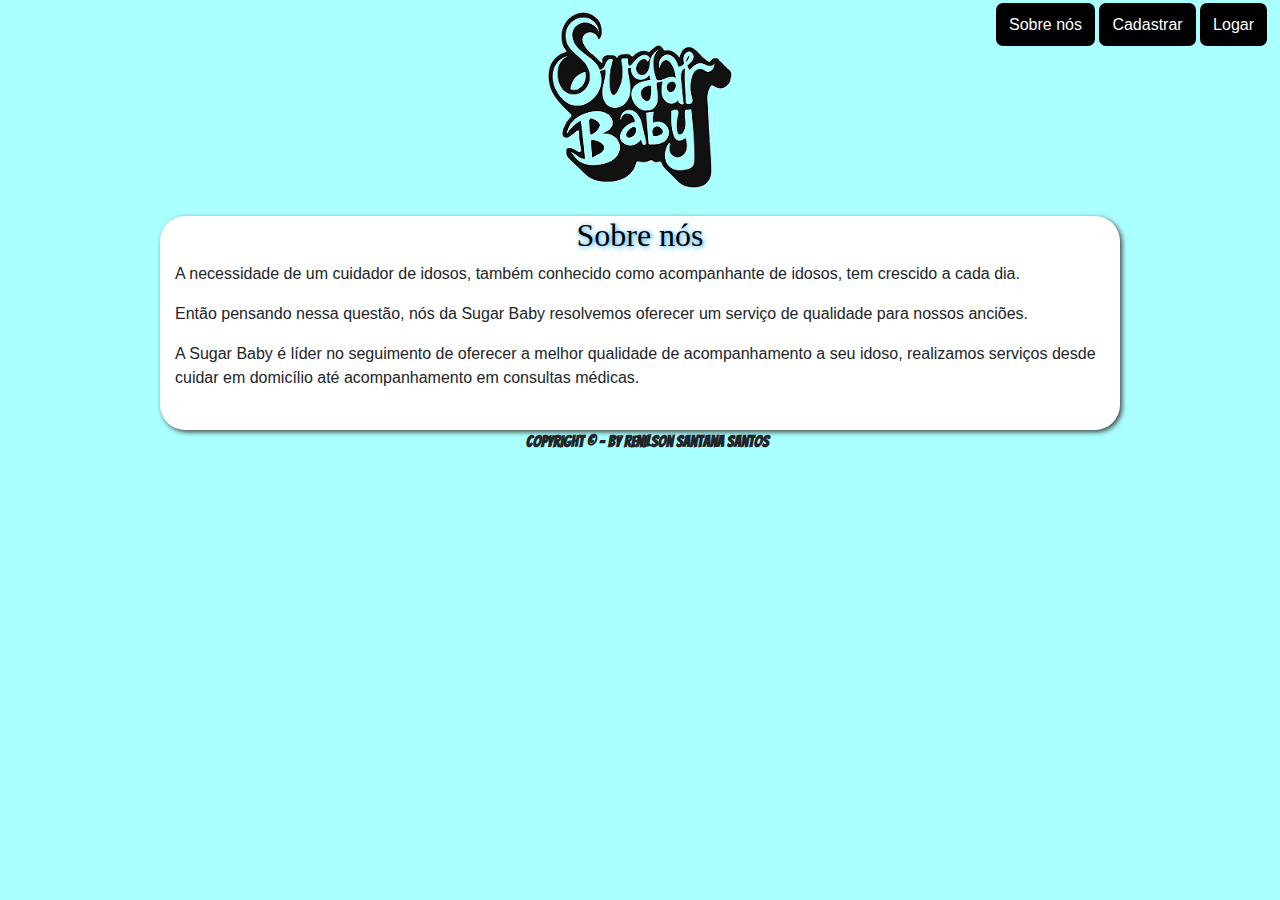
==== bootstrap/index.html @ 041d3d30 "create Sobre Nos" ====
<html lang="Pt">
<head>
    <meta charset="UTF-8">
    <meta name="viewport" content="width=device-width, initial-scale=1.0">
    <title>Sugar Baby</title>
    <link rel="stylesheet" href="css/bootstrap-grid.css">
    <link href="css/bootstrap.min.css" rel="stylesheet" media="screen">
    <link rel="stylesheet" href="css/style.css">
    <link rel="shortcut icon" href="imagens/logo.png" type="image/x-icon">
</head>
<body>
    <header>
        <img src="imagens/logo.png" alt="">
        <menu>
            <ul>
                <li><a href="index.html">Sobre nós</a></li>
                <li><a href="cad.html">Cadastrar</a></li>
                <li><a href="log.html">Logar</a></li>
            </ul>
        </menu>
    </header>
    <section>
        <h1>Sobre nós</h1>
        <p>A necessidade de um cuidador de idosos, também conhecido como acompanhante de idosos, tem crescido a cada dia.</p>
        <p>Então pensando nessa questão, nós da Sugar Baby resolvemos oferecer um serviço de qualidade para nossos anciões.</p>
        <p>A Sugar Baby é líder no seguimento de oferecer a melhor qualidade de acompanhamento a seu idoso, realizamos serviços desde cuidar em domicílio até acompanhamento em consultas médicas.</p><br>
    </section>
    <footer id="rodape">
        <p>Copyright &copy; - by Renilson Santana Santos<br>
        <!--<a href="https://www.linkedin.com/in/renilson-s-174406125/" target="_blank">LinkedIn</a></p>-->
    </footer>
</body>
</html>
---- bootstrap/css/style.css ----
@import url('https://fonts.googleapis.com/css2?family=Bangers&display=swap');
@import url('https://fonts.googleapis.com/css2?family=Bangers&family=Coiny&display=swap');


body{
    background-color: #aaffff;
    
}

header{
    text-align: center;
}
section{
    box-shadow: #444 2px 2px 5px;
    border-radius: 25px;
    margin: auto;
    width: 75%;
    background-color: white;
}

ul{
    position: absolute;
    top: 13px;
    right: 13px;
    font-family: Impact, Haettenschweiler, 'Arial Narrow Bold', sans-serif;
}

li{
    display: inline;
    background-color: black;
    color: white;
}

a{
    background-color: black;
    padding: 13px;
    color: white;
    border-radius: 7px;
}

a:hover{
    color: cyan;
    transition: 1s;
    text-decoration: none;
}

h1{
    text-align: center;
    color: black;
    text-shadow: rgb(0, 162, 255) 1px 1px 5px;
    font-family: Top Secret;
    font-size: 24pt;
}

p{
    padding-left: 15px;
    
}

footer{
    text-align: center;
    font-weight: bold;
    font-family: 'Bangers', cursive;
}
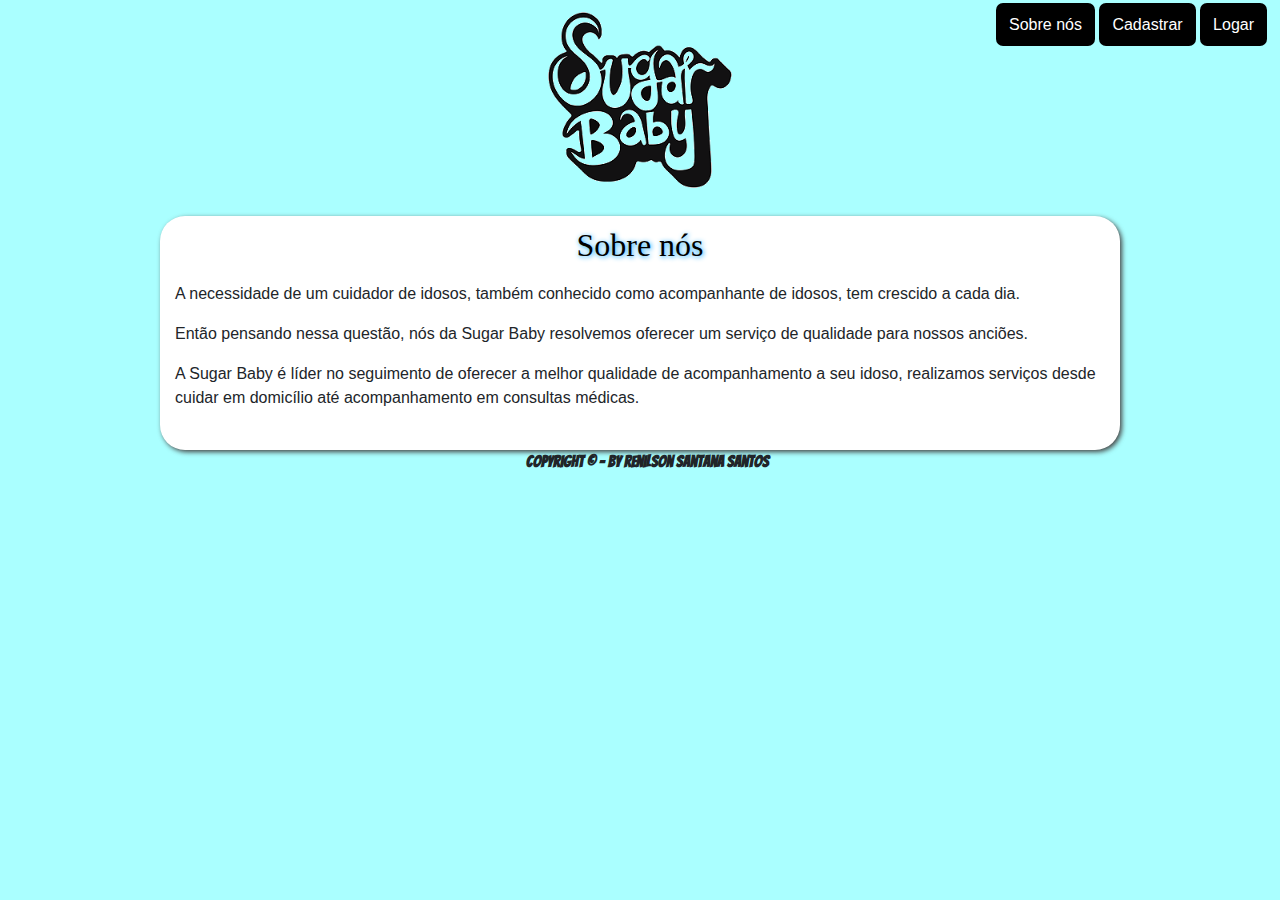
==== commit 54301b9c: "create cad" ====
--- a/bootstrap/index.html
+++ b/bootstrap/index.html
@@ -1,3 +1,4 @@
+<!doctype html>
 <html lang="Pt">
 <head>
     <meta charset="UTF-8">
--- a/bootstrap/css/style.css
+++ b/bootstrap/css/style.css
@@ -1,3 +1,4 @@
+@charset "utf-8";
 @import url('https://fonts.googleapis.com/css2?family=Bangers&display=swap');
 @import url('https://fonts.googleapis.com/css2?family=Bangers&family=Coiny&display=swap');
 
@@ -50,6 +51,7 @@
     text-shadow: rgb(0, 162, 255) 1px 1px 5px;
     font-family: Top Secret;
     font-size: 24pt;
+    padding: 10px;
 }
 
 p{
@@ -57,6 +59,24 @@
     
 }
 
+form{
+    width: 85%;
+    margin: auto;
+}
+
+input#nasc{
+    width: 150px;
+}
+
+div#btn{
+    text-align: center;
+}
+
+input:hover{
+    background-color: #ccc;
+}
+
+
 footer{
     text-align: center;
     font-weight: bold;
